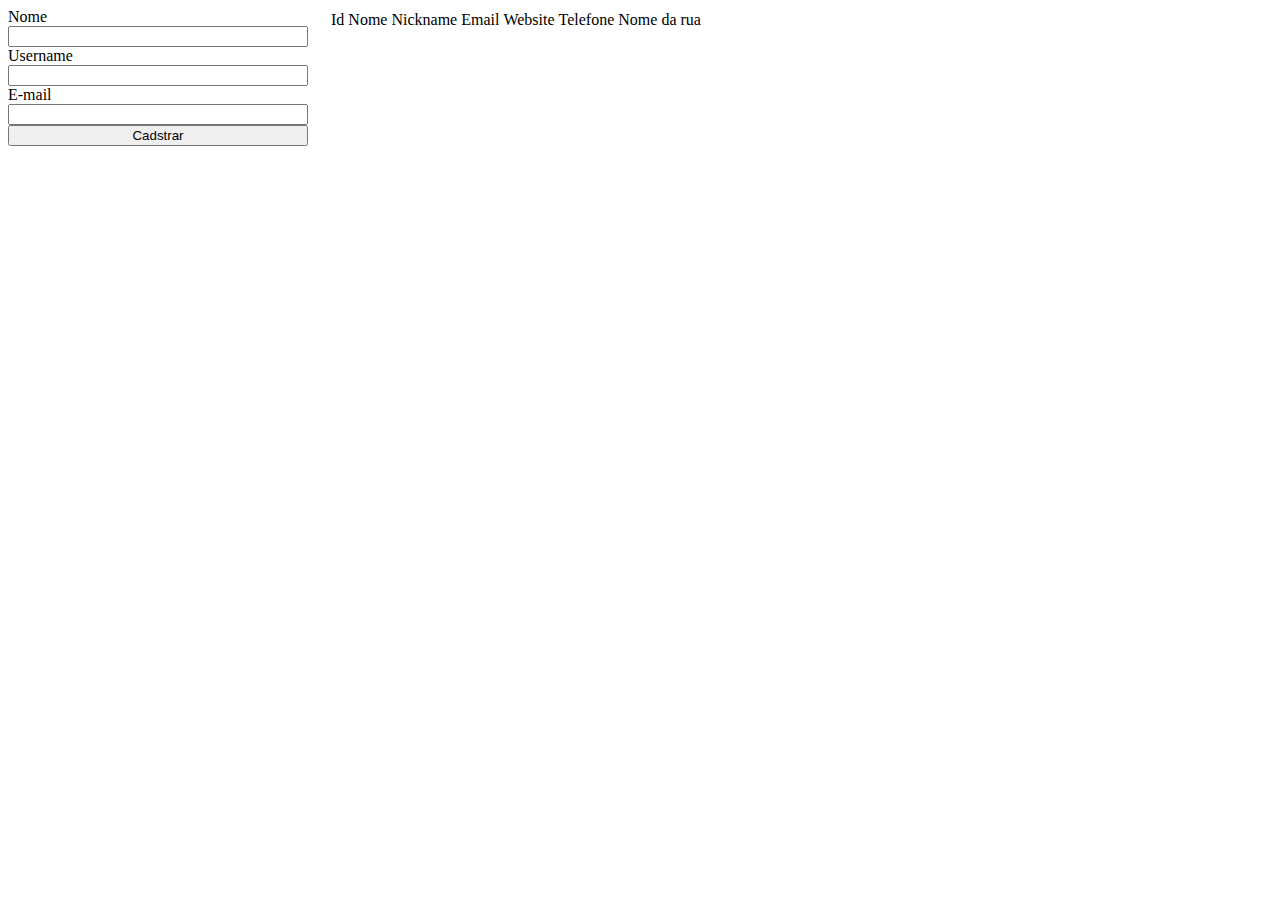
==== aula17-09/index.html @ 127e52db "adicionado aula fetch" ====
<!DOCTYPE html>
<html lang="en">
<head>
  <meta charset="UTF-8">
  <meta http-equiv="X-UA-Compatible" content="IE=edge">
  <meta name="viewport" content="width=device-width, initial-scale=1.0">
  <link rel="stylesheet" href="./css/style.css">
  <title> 17/09/2022 </title>
</head>
<body>
  <div class="wrapper">
    <div class="form-add-user">
      <form id="form-add-user">
        <input type="hidden" name="userId" value="5">
        <div class="input-controler">
          <span> Nome </span>
          <input type="text" name="name">
        </div>
        <div class="input-controler">
          <span> Username </span>
          <input type="text" name="username">
        </div>
        <div class="input-controler">
          <span> E-mail </span>
          <input type="text" name="email">
        </div>
        <div class="input-controler">
          <button type="button" id="btn-add-user"> Cadstrar </button>
        </div>
      </form>
    </div>
    <div class="table-posts">
      <table id="list-post">
        <thead>
          <tr>
            <td> Id </td>
            <td> Nome </td>
            <td> Nickname </td>
            <td> Email </td>
            <td> Website </td>
            <td> Telefone </td>
            <td> Nome da rua </td>
          </tr>
        </thead>
        <tbody></tbody>
      </table>
    </div>

  </div>
  <script src="./js/script.js"></script>
</body>
</html>
---- aula17-09/css/style.css ----
.wrapper {
  display: flex;
}

.wrapper .form-add-user{
 width: 300px;
 box-sizing: border-box;
 margin: 0px 20px 0px 0px;
}

.wrapper .form-add-user .input-controler{
  display: flex;
  flex-direction: column;
 }
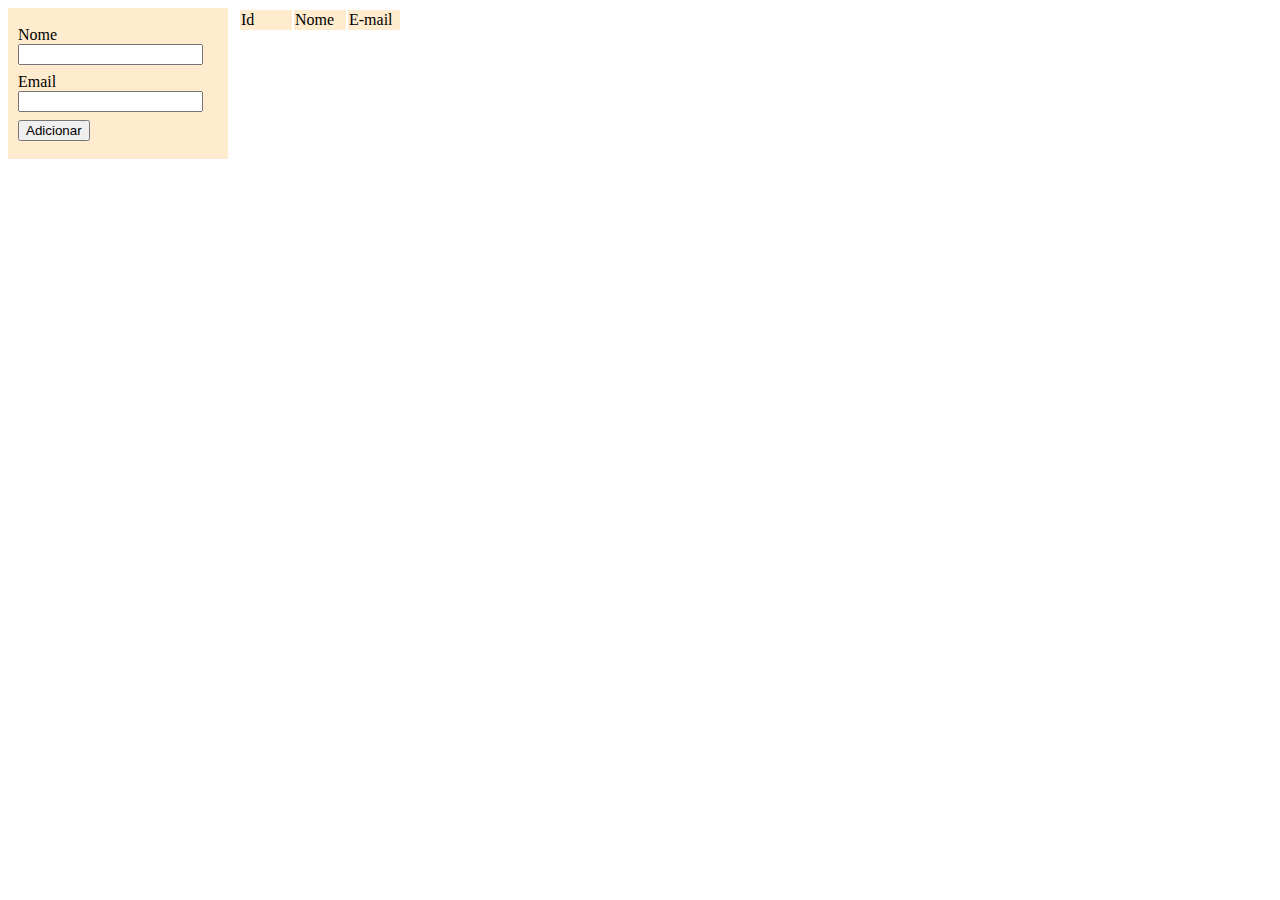
==== commit 76d3eba8: "adicionado exercicio api-js" ====
--- a/aula17-09/index.html
+++ b/aula17-09/index.html
@@ -1,52 +1,48 @@
 <!DOCTYPE html>
 <html lang="en">
+
 <head>
-  <meta charset="UTF-8">
-  <meta http-equiv="X-UA-Compatible" content="IE=edge">
-  <meta name="viewport" content="width=device-width, initial-scale=1.0">
-  <link rel="stylesheet" href="./css/style.css">
-  <title> 17/09/2022 </title>
+    <meta charset="UTF-8">
+    <meta http-equiv="X-UA-Compatible" content="IE=edge">
+    <meta name="viewport" content="width=device-width, initial-scale=1.0">
+    <link rel="stylesheet" href="./css/style.css">
+    <title>Manipulando API</title>
 </head>
+
 <body>
-  <div class="wrapper">
-    <div class="form-add-user">
-      <form id="form-add-user">
-        <input type="hidden" name="userId" value="5">
-        <div class="input-controler">
-          <span> Nome </span>
-          <input type="text" name="name">
+    <div class="container">
+        <div class="form-add-user">
+            <form id="form-add-user">
+                <div class="input-controler">
+                    <input type="hidden" name="id">
+                </div>
+                <div class="input-controler">
+                    <label for="name">Nome</label>
+                    <input type="text" name="name">
+                </div>
+                <div class="input-controler">
+                    <label for="email">Email</label>
+                    <input type="text" name="email">
+                </div>
+                <div class="input-controler">
+                    <button id="btn-add-user" type="button">Adicionar</button>
+                </div>
+            </form>
         </div>
-        <div class="input-controler">
-          <span> Username </span>
-          <input type="text" name="username">
+        <div class="table-post-user">
+            <table id="table-post-user">
+                <thead>
+                    <tr>
+                        <td>Id</td>
+                        <td>Nome</td>
+                        <td>E-mail</td>
+                    </tr>
+                </thead>
+                <tbody></tbody>
+            </table>
         </div>
-        <div class="input-controler">
-          <span> E-mail </span>
-          <input type="text" name="email">
-        </div>
-        <div class="input-controler">
-          <button type="button" id="btn-add-user"> Cadstrar </button>
-        </div>
-      </form>
     </div>
-    <div class="table-posts">
-      <table id="list-post">
-        <thead>
-          <tr>
-            <td> Id </td>
-            <td> Nome </td>
-            <td> Nickname </td>
-            <td> Email </td>
-            <td> Website </td>
-            <td> Telefone </td>
-            <td> Nome da rua </td>
-          </tr>
-        </thead>
-        <tbody></tbody>
-      </table>
-    </div>
+    <script src="./js/scripts.js"></script>
+</body>
 
-  </div>
-  <script src="./js/script.js"></script>
-</body>
 </html>--- a/aula17-09/css/style.css
+++ b/aula17-09/css/style.css
@@ -1,14 +1,25 @@
-.wrapper {
-  display: flex;
+.container {
+    display: flex;
 }
 
-.wrapper .form-add-user{
- width: 300px;
- box-sizing: border-box;
- margin: 0px 20px 0px 0px;
+.container .form-add-user #form-add-user {
+    display: flex;
+    flex-direction: column;
+    background-color: blanchedalmond;
+    width: 200px;
+    padding: 10px;
+    margin-right: 10px;
 }
 
-.wrapper .form-add-user .input-controler{
-  display: flex;
-  flex-direction: column;
- }+.container .form-add-user #form-add-user .input-controler {
+    margin-bottom: 8px;
+}
+
+.container .table-post-user #table-post-user thead{
+    background-color: blanchedalmond;
+    border-collapse: collapse;
+}
+
+.container .table-post-user #table-post-user thead tr td {
+    min-width: 50px;
+}